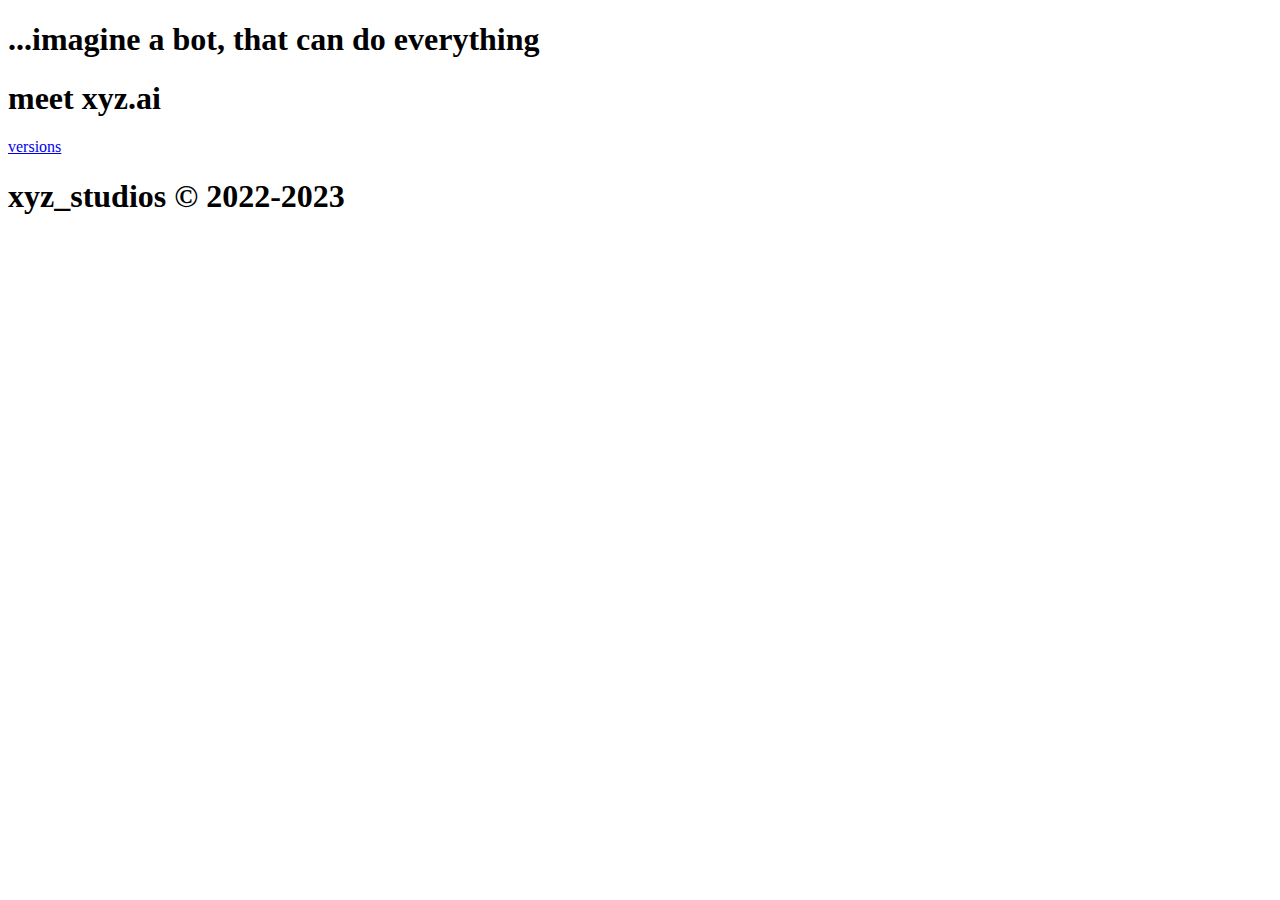
==== index.html @ 0c8df18c "get the styles into another file ;D" ====
<!DOCTYPE html>
<html>
  <head>
    <link rel="stylesheet" href="https://cdnjs.cloudflare.com/ajax/libs/font-awesome/5.15.3/css/all.min.css" integrity="sha512-sPzJxRWshoNCUSP2+rqGBA+d1L6//j0XW/Yu6D+Uq3JUH7zTiknPuGV7QYWsJ6uH7VUjy6uE7VU+3qsg3TzT3A==" crossorigin="anonymous" referrerpolicy="no-referrer" />
    <link rel="stylesheet" href="/data/main/css/intro.css"/>
    <title>xyz.ai</title>
  </head>
  <body>
    <h1 class=imagine>...imagine a bot, that can do everything</h1>
    </div>
    <h1 class=meet-text>meet xyz.ai</h1>
    <a href="https://xyzstudios.github.io/ai/versions/" class="purple-button">
    <i class="link"></i> versions </a>
    </h1>
    <h1 class=last-line>xyz_studios © 2022-2023</h1>
  </body>
  </html>
---- data/main/css/intro.css ----

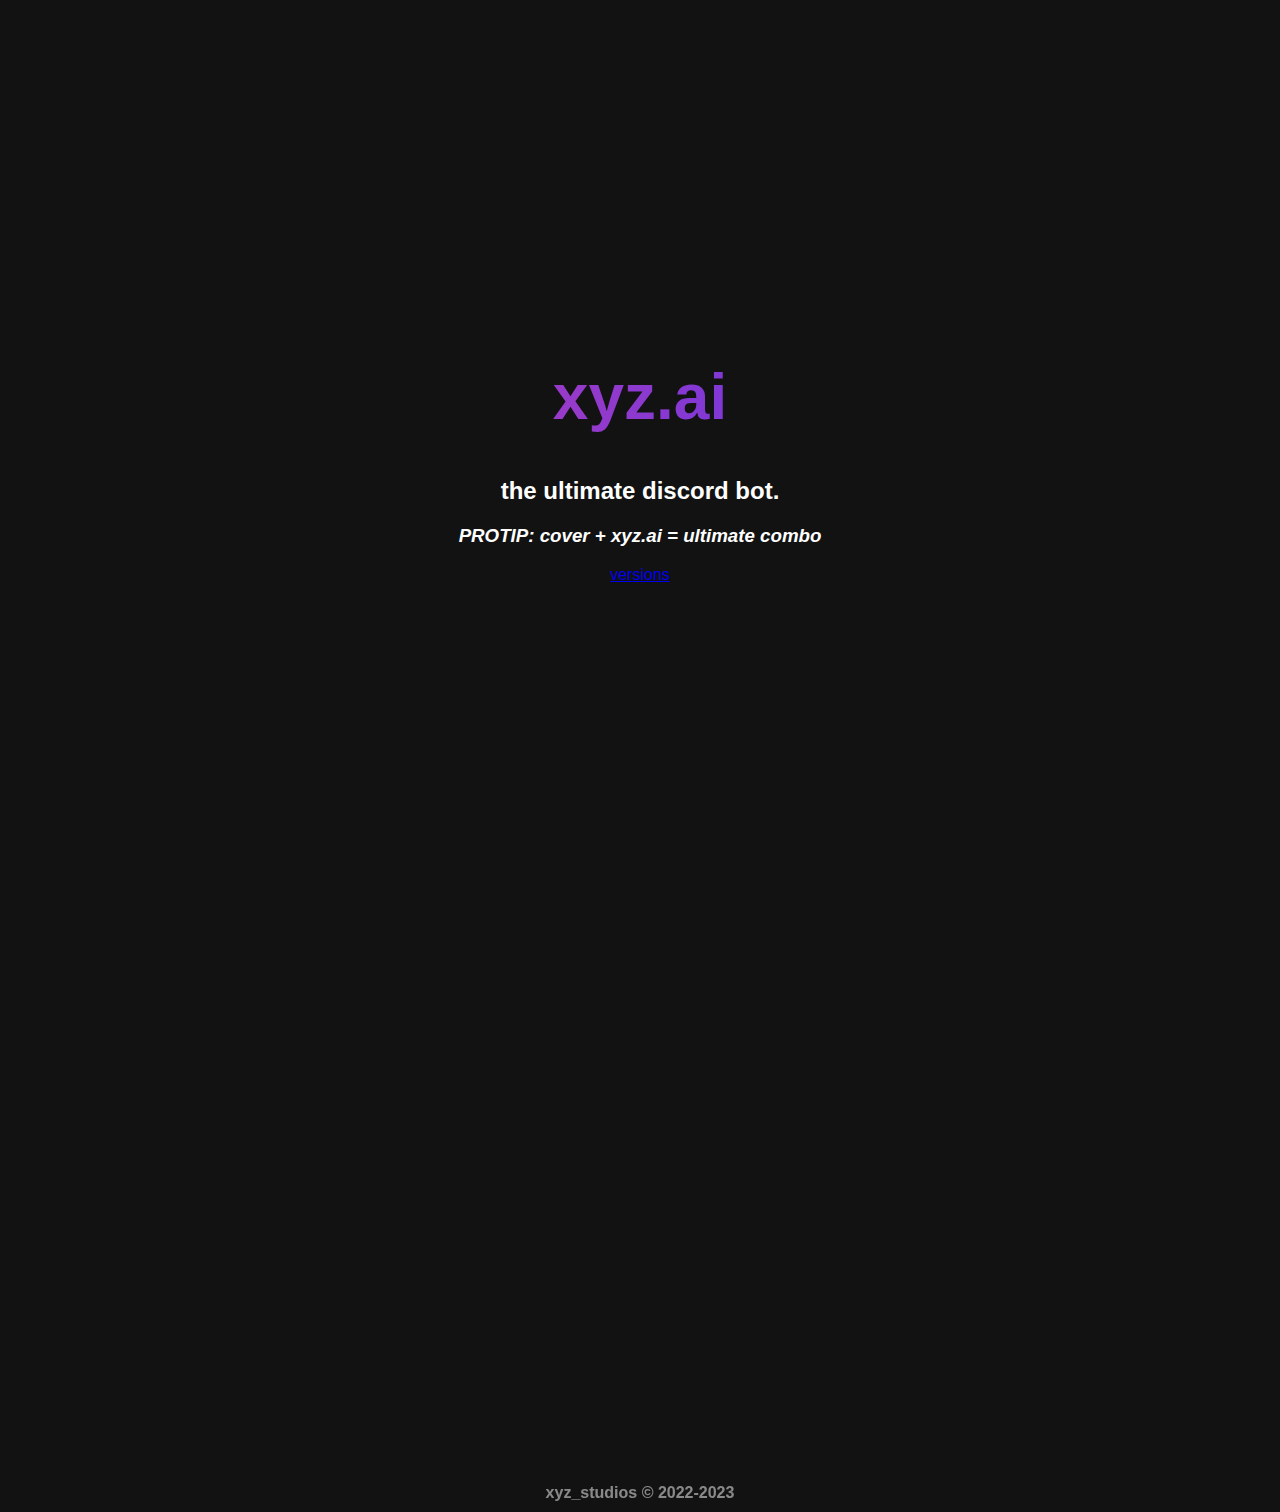
==== commit 66e88c00: "Update index.html" ====
--- a/index.html
+++ b/index.html
@@ -2,13 +2,14 @@
 <html>
   <head>
     <link rel="stylesheet" href="https://cdnjs.cloudflare.com/ajax/libs/font-awesome/5.15.3/css/all.min.css" integrity="sha512-sPzJxRWshoNCUSP2+rqGBA+d1L6//j0XW/Yu6D+Uq3JUH7zTiknPuGV7QYWsJ6uH7VUjy6uE7VU+3qsg3TzT3A==" crossorigin="anonymous" referrerpolicy="no-referrer" />
-    <link rel="stylesheet" href="/data/main/css/intro.css"/>
+    <link rel="stylesheet" href="data\main\css\intro.css"/>
     <title>xyz.ai</title>
   </head>
   <body>
-    <h1 class=imagine>...imagine a bot, that can do everything</h1>
     </div>
-    <h1 class=meet-text>meet xyz.ai</h1>
+    <h1 class=meet-text>xyz.ai</h1>
+  <h2 class=imagine>the ultimate discord bot.</h2>
+  <h3><i>PROTIP: cover + xyz.ai = ultimate combo</i></h3>
     <a href="https://xyzstudios.github.io/ai/versions/" class="purple-button">
     <i class="link"></i> versions </a>
     </h1>
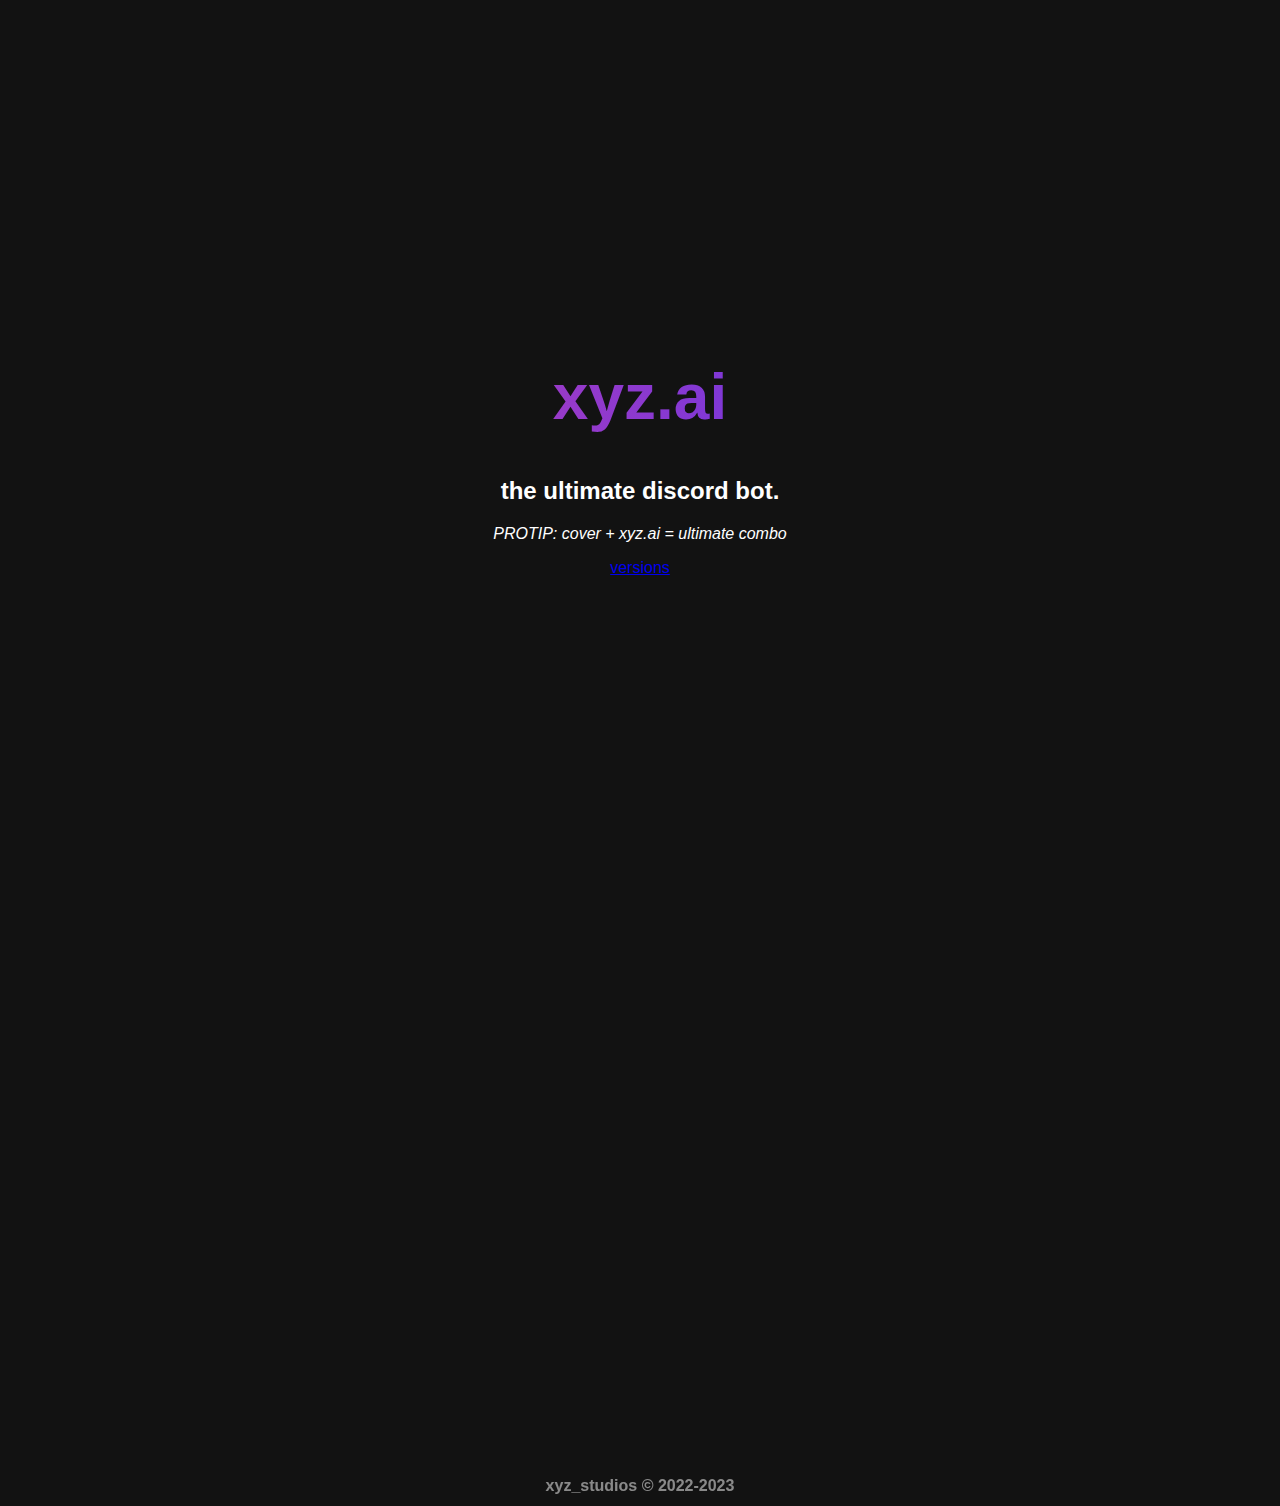
==== commit b519b989: "Update index.html" ====
--- a/index.html
+++ b/index.html
@@ -9,7 +9,7 @@
     </div>
     <h1 class=meet-text>xyz.ai</h1>
   <h2 class=imagine>the ultimate discord bot.</h2>
-  <h3><i>PROTIP: cover + xyz.ai = ultimate combo</i></h3>
+  <p><i>PROTIP: cover + xyz.ai = ultimate combo</i></p>
     <a href="https://xyzstudios.github.io/ai/versions/" class="purple-button">
     <i class="link"></i> versions </a>
     </h1>
